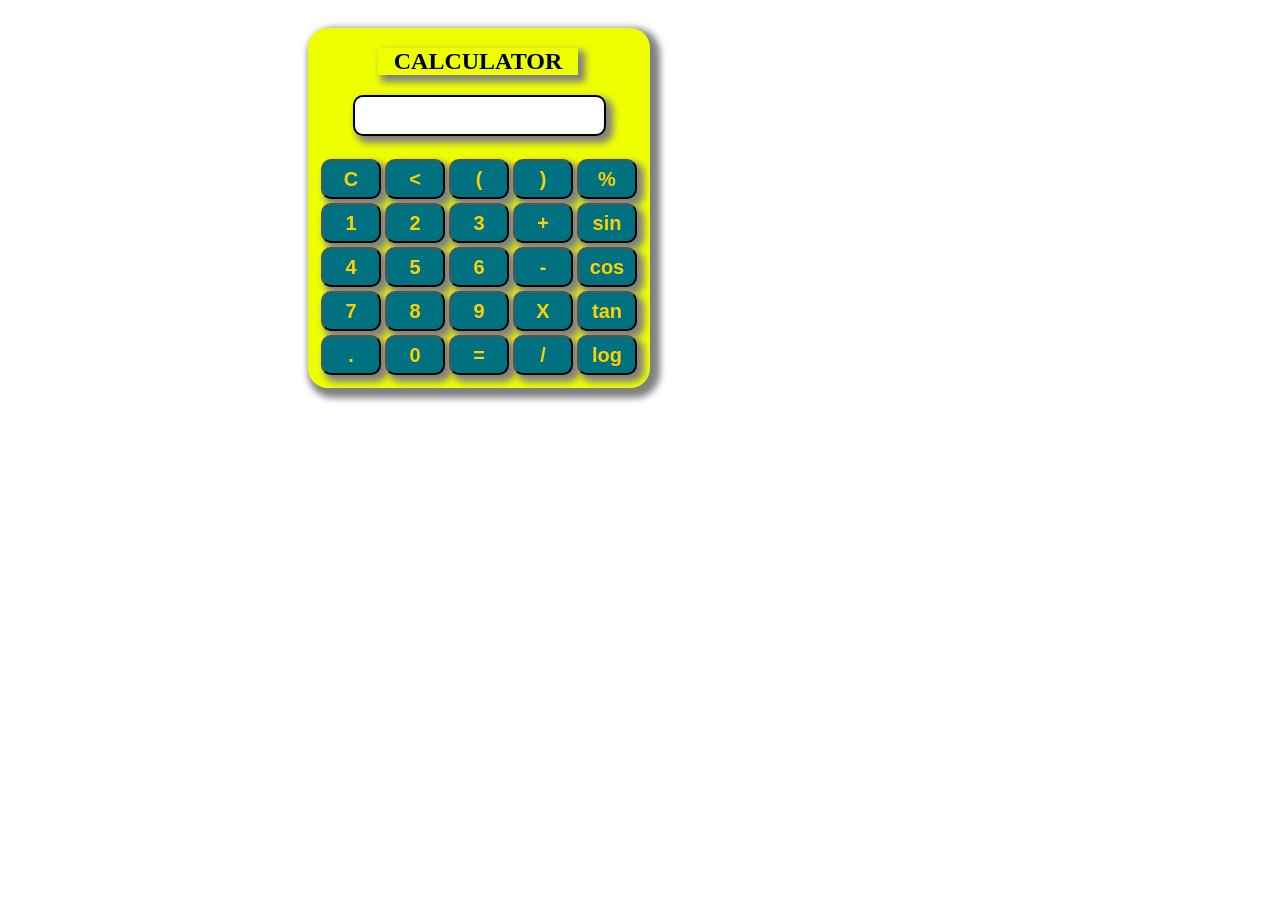
==== calculator/index.html @ 8a42ef5b "Add files via upload" ====
<!DOCTYPE html>
<html lang="en">
<head>
    <meta charset="UTF-8">
    <meta http-equiv="X-UA-Compatible" content="IE=edge">
    <meta name="viewport" content="width=device-width, initial-scale=1.0">
    <link rel="stylesheet" href="style.css">
    <title>calculator</title>
</head>
<body>
    <div class="container">
        <h2>calculator</h2>

        <input type="text" id="screen" name="screen" />
        <table oninput(this) = "ipfun()">
            <tr>
                <td><button>C</button></td>
                <td><button><</button></td>
                <td><button>(</button></td>
                <td><button>)</button></td>
                <td><button>%</button></td>
                
            </tr>
            <tr>
                <td><button>1</button></td>
                <td><button>2</button></td>
                <td><button>3</button></td>
                <td><button>+</button></td>
                <td><button>sin</button></td>

            </tr>   <tr>
                <td><button>4</button></td>
                <td><button>5</button></td>
                <td><button>6</button></td>
                <td><button>-</button></td>
                <td><button>cos</button></td>

            </tr>   <tr>
                <td><button>7</button></td>
                <td><button>8</button></td>
                <td><button>9</button></td>
                <td><button>X</button></td>
                <td><button>tan</button></td>

            </tr>
            <tr>
                <td><button>.</button></td>
                <td><button>0</button></td>
                <td><button>=</button></td>
                <td><button>/</button></td>
                <td><button>log</button></td>

            </tr>

        </table>

    </div>


    <script src="logic.js"></script>
</body>
</html>
---- calculator/style.css ----
table{
    width:250px;
    margin-top:10px;
    padding:10px;
}
.container{
    text-align:center;
    display:inline-block;
    background:rgb(238, 255, 0);
    margin:20px 200px auto 300px;
    text-transform:uppercase;
    border-radius:20px;
    box-shadow:5px 5px 7px 5px grey;
}

input{
    width:245px;
    height:35px;
    font-size:20px;
    font-weight:bold;
    border:2px solid black; 
    border-radius:10px;
    box-shadow:5px 5px 7px 2px grey;

}
h2{
    box-shadow:5px 5px 7px 2px grey;
    width:200px;
    margin:20px 10px 20px 70px;

}
button{
    width:60px;
    height:40px;
    font-size:20px;
    background:rgb(0, 113, 128);
    color:rgb(255, 208, 0);
    border-radius:10px;
    font-weight:bold;
    box-shadow:5px 5px 7px 2px grey;

}
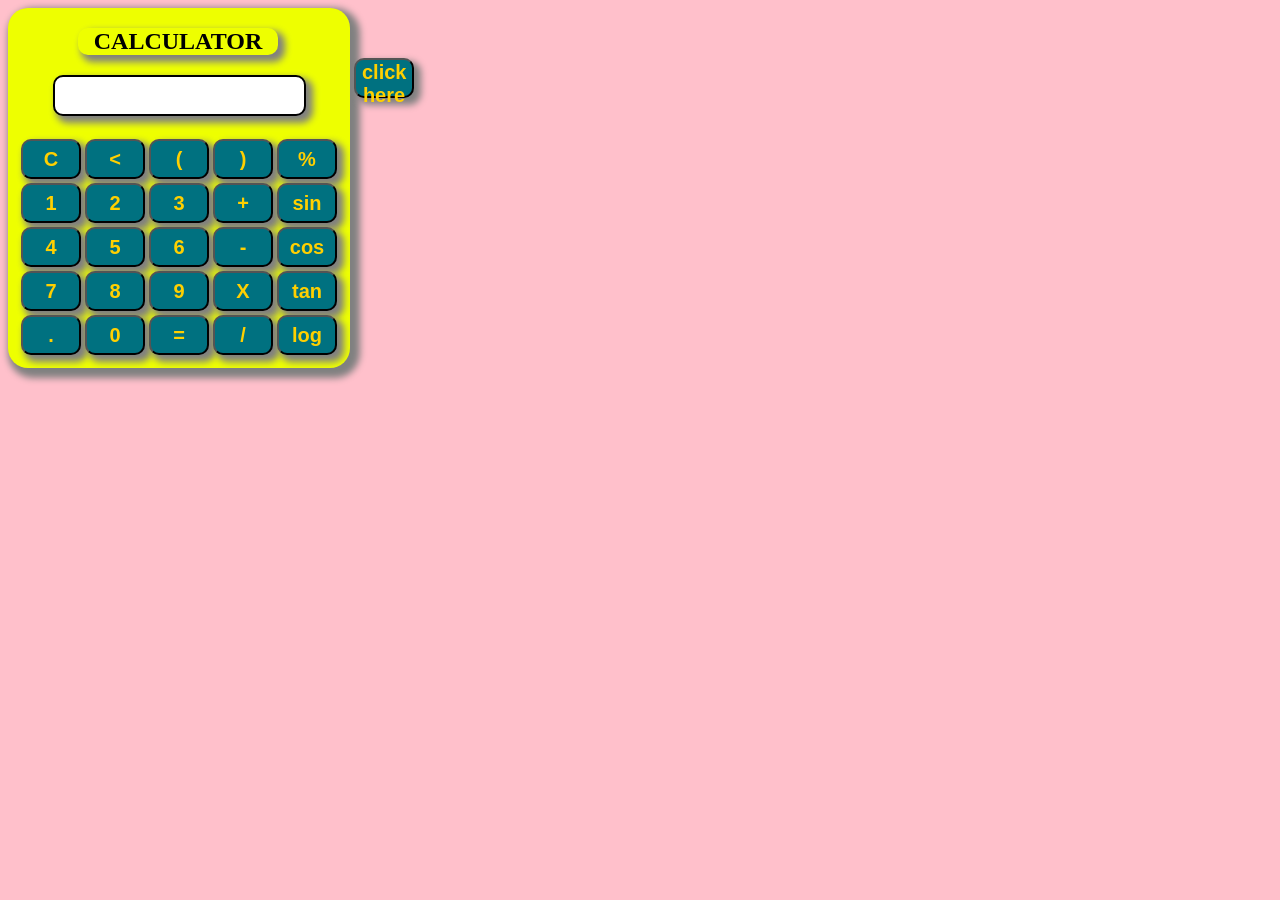
==== commit 7159f8c2: "Add files via upload" ====
--- a/calculator/index.html
+++ b/calculator/index.html
@@ -1,5 +1,5 @@
 <!DOCTYPE html>
-<html lang="en">
+<html lang="en" > 
 <head>
     <meta charset="UTF-8">
     <meta http-equiv="X-UA-Compatible" content="IE=edge">
@@ -53,8 +53,8 @@
             </tr>
 
         </table>
-
     </div>
+    <button onclick="win()">click here</button>
 
 
     <script src="logic.js"></script>
--- a/calculator/style.css
+++ b/calculator/style.css
@@ -1,3 +1,6 @@
+body{
+    background:pink;
+}
 table{
     width:250px;
     margin-top:10px;
@@ -7,7 +10,6 @@
     text-align:center;
     display:inline-block;
     background:rgb(238, 255, 0);
-    margin:20px 200px auto 300px;
     text-transform:uppercase;
     border-radius:20px;
     box-shadow:5px 5px 7px 5px grey;
@@ -27,7 +29,7 @@
     box-shadow:5px 5px 7px 2px grey;
     width:200px;
     margin:20px 10px 20px 70px;
-
+    border-radius:10px;
 }
 button{
     width:60px;
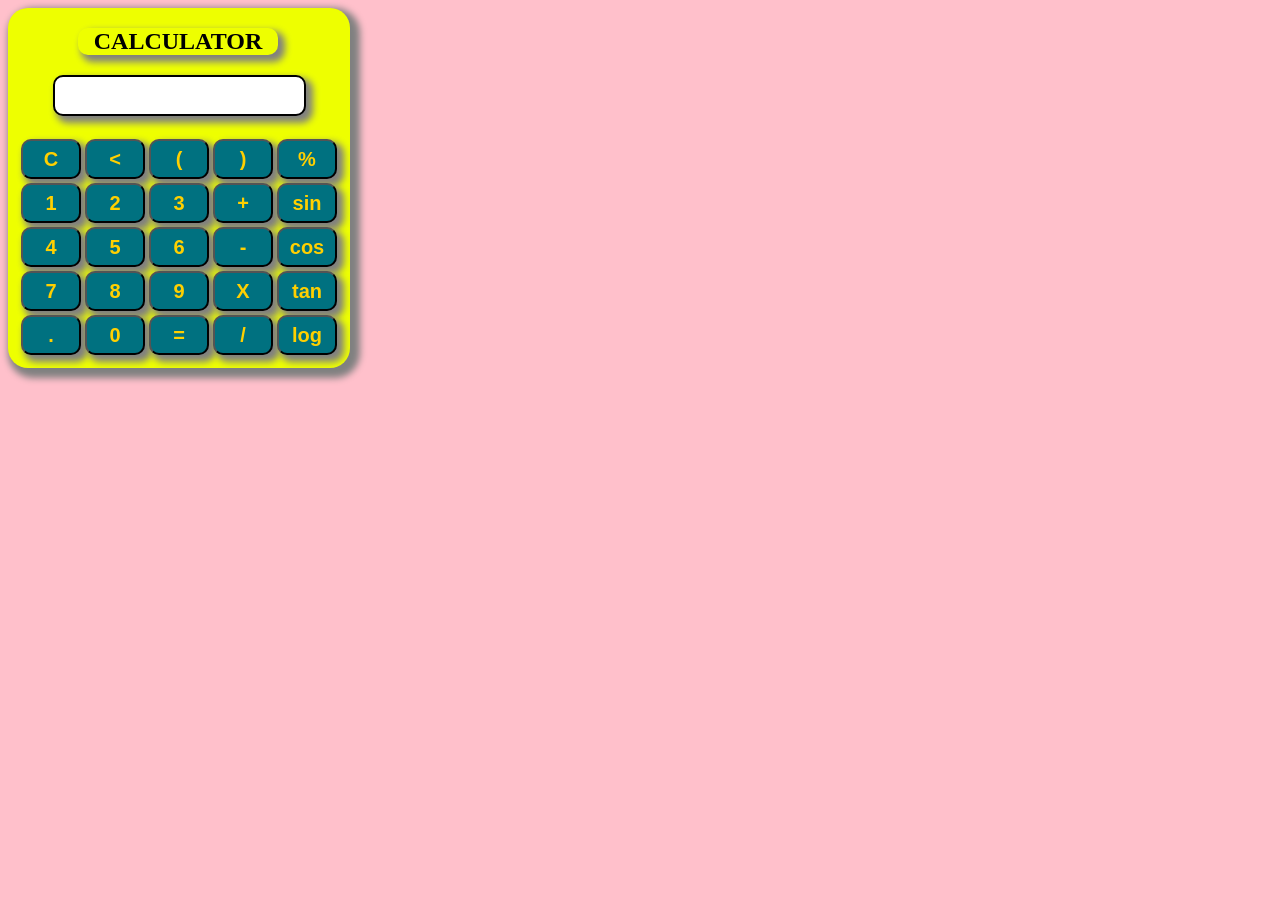
==== commit f005256e: "Update index.html" ====
--- a/calculator/index.html
+++ b/calculator/index.html
@@ -54,9 +54,7 @@
 
         </table>
     </div>
-    <button onclick="win()">click here</button>
-
 
     <script src="logic.js"></script>
 </body>
-</html>+</html>
